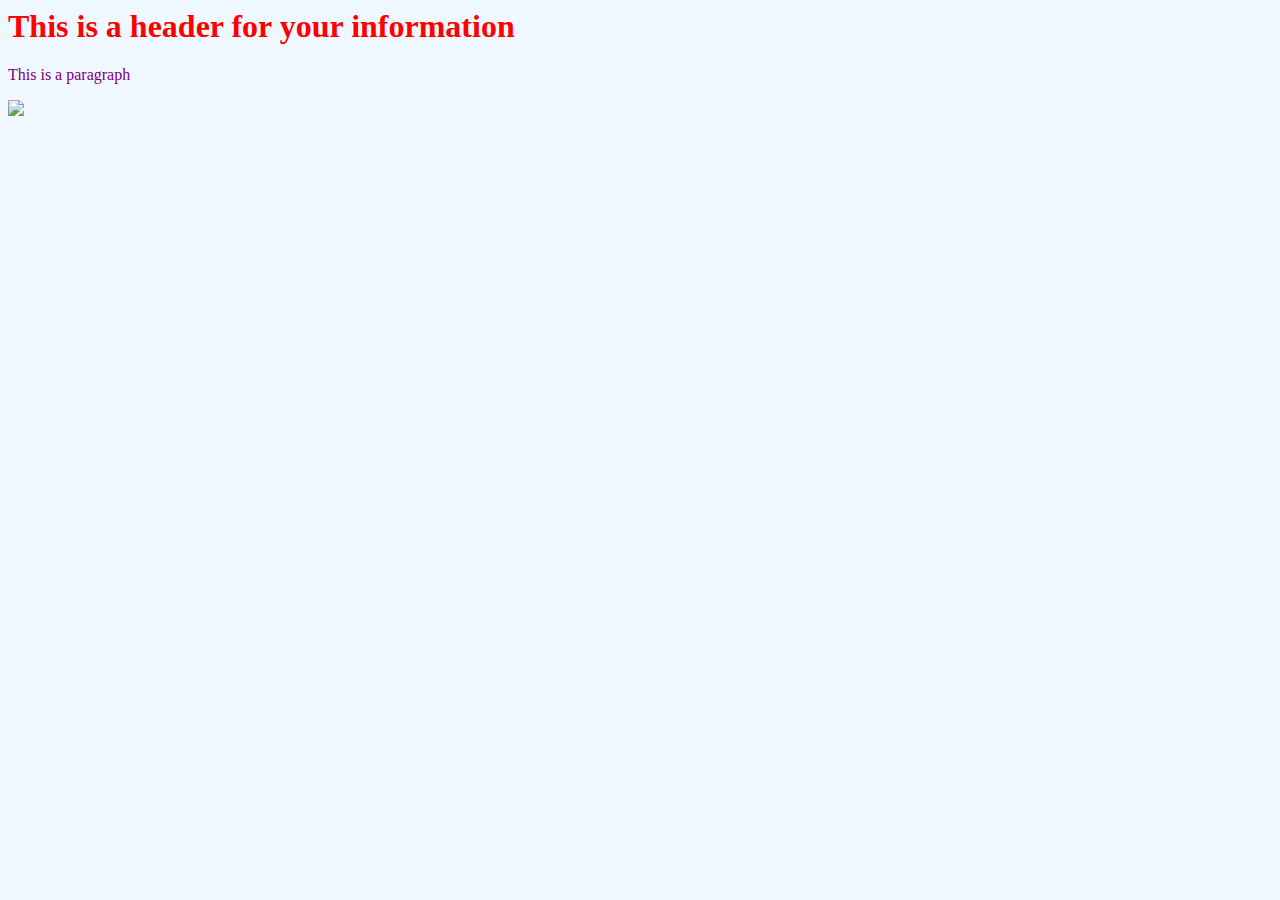
==== index.html @ a64207b4 "Change filename to index" ====
<html>
    <head>
        <title>My first webpage</title>
        <link rel="stylesheet" href="style.css">
    </head>

    <body>
        <h1>
            This is a header for your information <span id="person-name"></span>
        </h1>
        <p>
            This is a paragraph
        </p>
        <img src="https://upload.wikimedia.org/wikipedia/commons/thumb/c/c9/Client-server-model.svg/2880px-Client-server-model.svg.png">
        <script src="script.js"></script>
    </body>

</html>
---- style.css ----
h1 {
    color: red;
}

p {
    color: purple;
}

body{
    background-color: aliceblue;
}
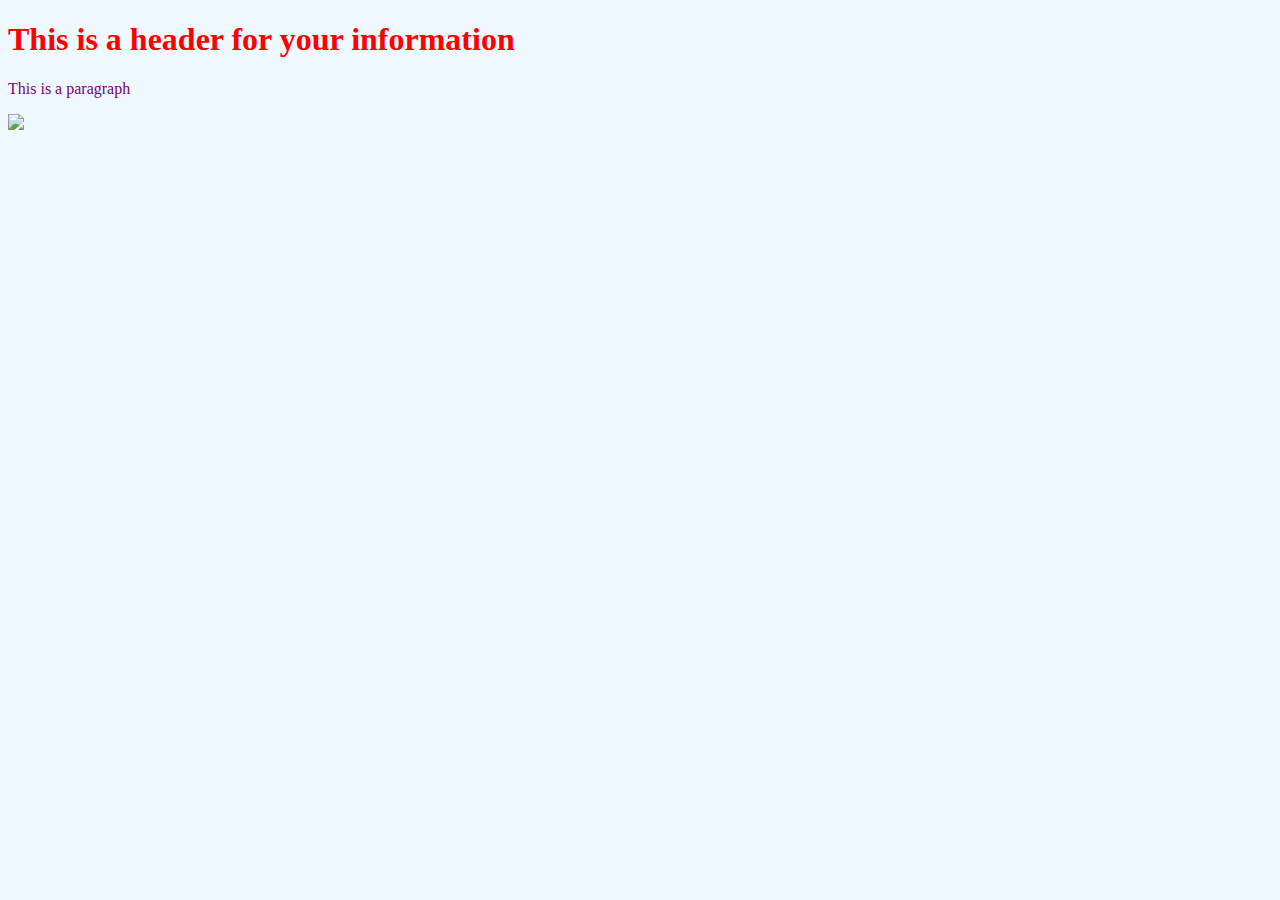
==== commit a82476ca: "Add doctypee" ====
--- a/index.html
+++ b/index.html
@@ -1,3 +1,4 @@
+<!DOCTYPE html>
 <html>
     <head>
         <title>My first webpage</title>
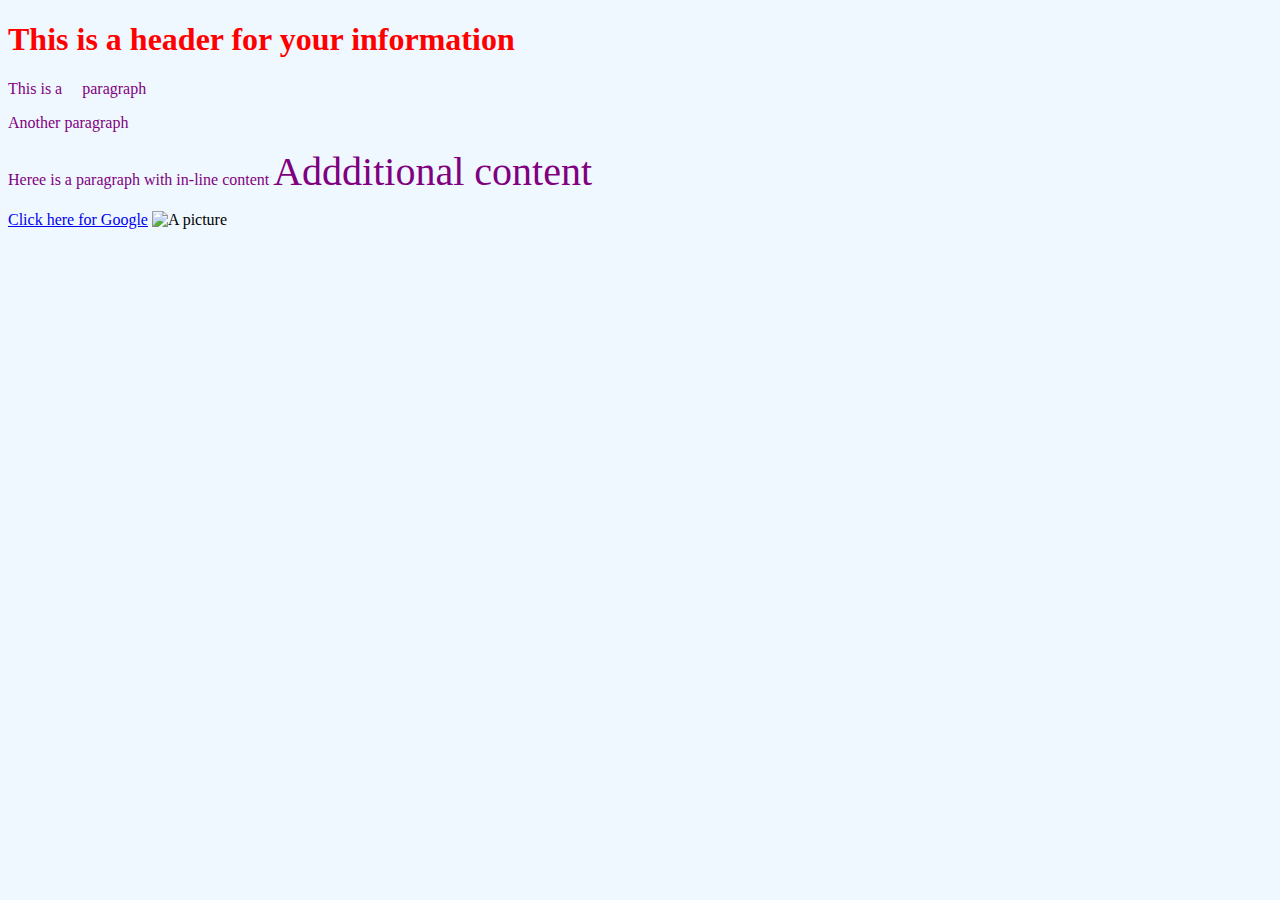
==== commit 63771cd3: "add comments" ====
--- a/index.html
+++ b/index.html
@@ -1,19 +1,54 @@
 <!DOCTYPE html>
+<!-- HTML is the main parent tag-->
 <html>
+    <!--head is metadata tag that also includes other resources-->
     <head>
         <title>My first webpage</title>
+        <!--Link tags are for loading additional resource
+        thee browser scans looking for link, src, and script tags to load them -->
         <link rel="stylesheet" href="style.css">
     </head>
 
+    <!--body contains all of our visible content (our viewport)-->
+    <!--this tag can contain other tags and is semantic-->
+    <!--semantic tags are purely for organization and accessibility-->
     <body>
-        <h1>
-            This is a header for your information <span id="person-name"></span>
-        </h1>
-        <p>
-            This is a paragraph
-        </p>
-        <img src="https://upload.wikimedia.org/wikipedia/commons/thumb/c/c9/Client-server-model.svg/2880px-Client-server-model.svg.png">
+        <header>
+            <nav></nav>
+        </header>
+        <main>
+            <article>
+                <!--Block-level elements take up all the space - h1, p, etc. -->
+                <h1>
+                    This is a header for your information <span id="person-name"></span>
+                </h1>
+                <p>
+                    This is a &nbsp;&nbsp;&nbsp; paragraph
+                </p>
+                <p> Another paragraph</p>
+
+                <p> Heree is a paragraph with in-line content
+                    <!--in-line elements take up minimal space and caan
+                    go inside of block-leevel elements - span-->
+                    <span style="font-size:40px">
+                        Addditional content
+                    </span>
+
+                </p>
+                <!--self-closing tag that takes no content - imgs, videos, etc.
+                    these tags often contain attributes - extra information
+                    that define additioonal behaviours or aspects of our tags
+                -->
+                <a target="_blank" href="https://www.google.ca">Click here for Google</a>
+                
+                <img alt="A picture" src="https://upload.wikimedia.org/wikipedia/commons/thumb/c/c9/Client-server-model.svg/2880px-Client-server-model.svg.png">
+                
+            </article>
+        </main>
+        <footer></footer>
         <script src="script.js"></script>
+
     </body>
+       
 
 </html>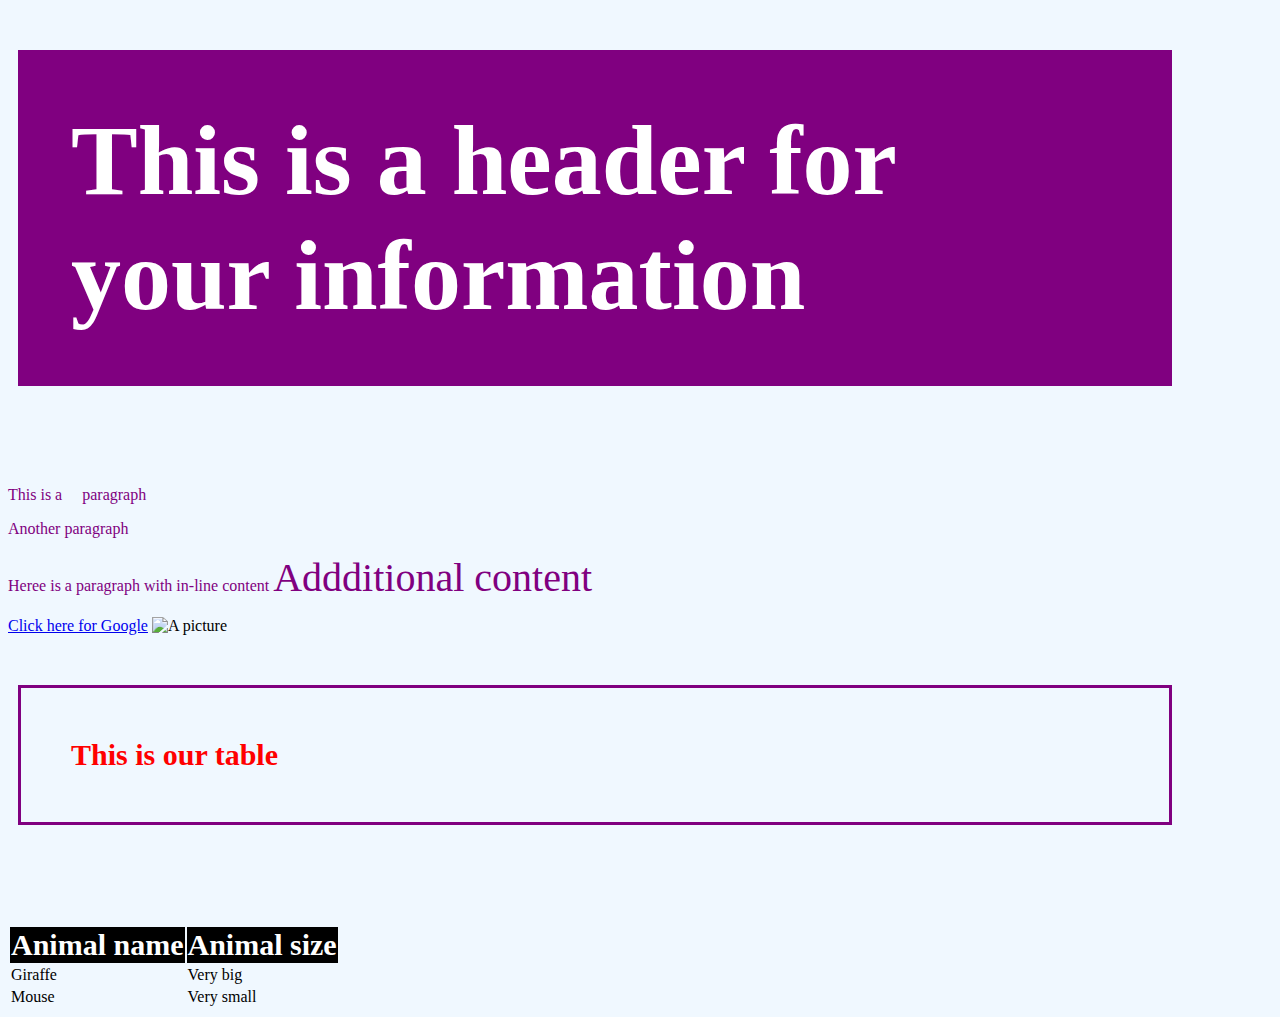
==== commit 4de9b9bb: "add css" ====
--- a/index.html
+++ b/index.html
@@ -19,7 +19,7 @@
         <main>
             <article>
                 <!--Block-level elements take up all the space - h1, p, etc. -->
-                <h1>
+                <h1 id="first-header">
                     This is a header for your information <span id="person-name"></span>
                 </h1>
                 <p>
@@ -44,6 +44,42 @@
                 <img alt="A picture" src="https://upload.wikimedia.org/wikipedia/commons/thumb/c/c9/Client-server-model.svg/2880px-Client-server-model.svg.png">
                 
             </article>
+
+            <h1> This is our table</h1>
+            <table>
+                <tr class="table-header">
+                    <!-- the headers in our table otherwise knoown as
+                    the names of the columns-->
+                    <th>
+                        Animal name
+                    </th>
+                    <th>
+                        Animal size
+                    </th>
+                </tr>
+                <tbody>
+                    <!--each table row which contains data-->
+                    <tr>
+                        <!-- data for each column in our row-->
+                        <td>
+                            Giraffe
+                        </td>
+                        <td>
+                            Very big
+                        </td>
+                    </tr>
+                    <tr>
+                        <td>
+                            Mouse
+                        </td>
+                        <td>
+                            Very small
+                        </td>
+                    </tr>
+
+                </tbody>
+                
+            </table>
         </main>
         <footer></footer>
         <script src="script.js"></script>
--- a/style.css
+++ b/style.css
@@ -1,5 +1,15 @@
+
+/* the coontent ooutside the brackets is the hthml we want to target
+this css is targetting eelements as a whole
+*/
 h1 {
+    /* these are properties taht represent the aesthetic of our website
+    theree are a lot of them and they can't all be usedd for different elements*/
     color: red;
+    font-size: 30px;
+    margin: 50px 100px 100px 10px;
+    padding: 50px;
+    border: 3px solid purple;
 }
 
 p {
@@ -8,4 +18,24 @@
 
 body{
     background-color: aliceblue;
+}
+
+
+/* we can target using CSS classes that we can apply freely
+on html elemeents of our choosing
+thhis is the most common way of creating css styling
+*/
+.table-header{
+    font-size: 30px;
+    background-color: black;
+    color:white;
+}
+
+
+/* this is id based targeting - it's less common and less recommended */
+#first-header{
+    font-size: 100px;
+    background-color: purple;
+    color:white;
+
 }